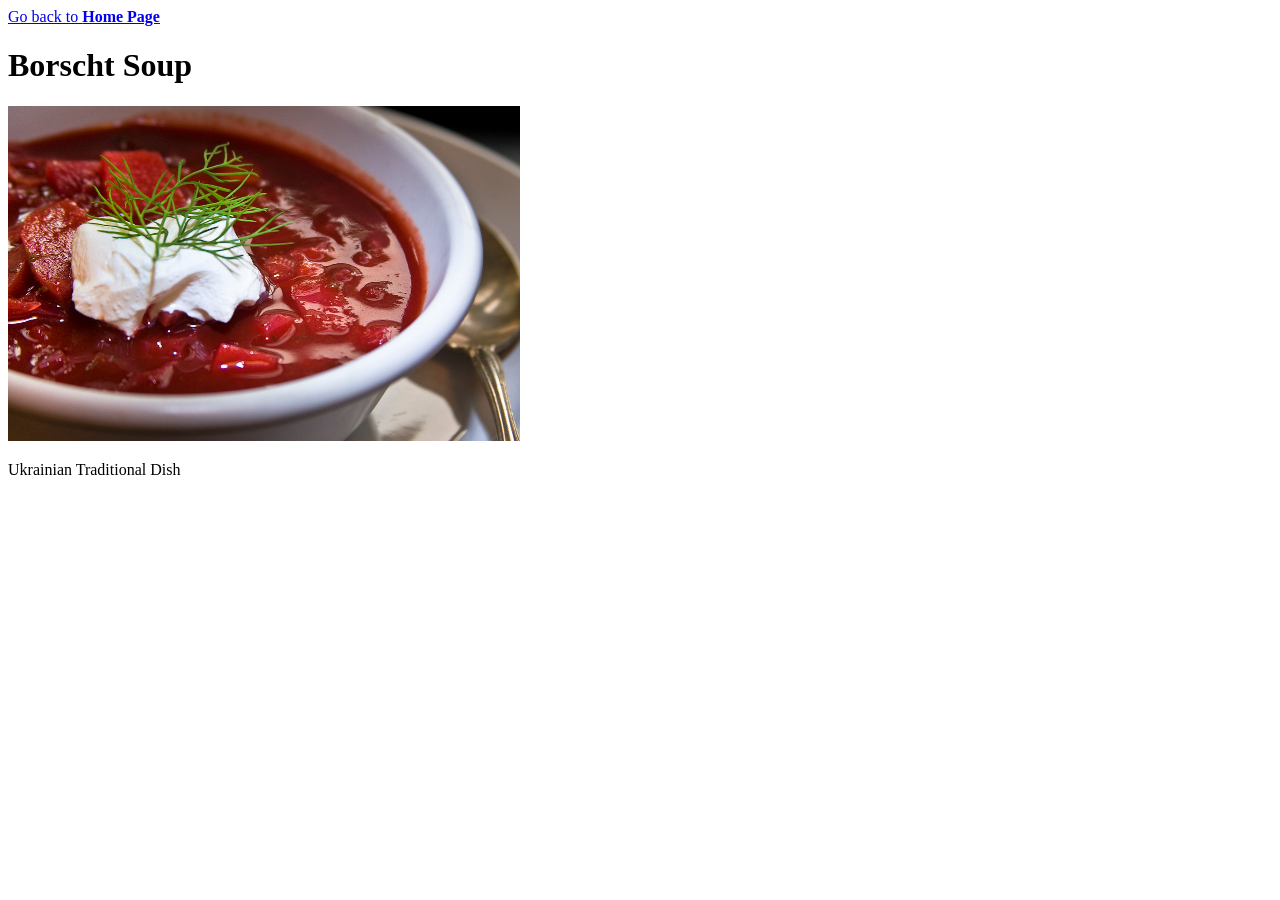
==== recipes/borscht.html @ 1b72cdf4 "Images of the dishes" ====
<!DOCTYPE html>
<html lang="en">
<head>
    <meta charset="UTF-8">
    <meta name="viewport" content="width=device-width, initial-scale=1.0">
    <title>Borscht Soup Recipe</title>
</head>
<body>
<a href="../index.html" rel="noopener noreffer" target="_self">Go back to <strong>Home Page</strong></a>

   <h1>Borscht Soup</h1>
   <img src="../images/borscht.jpg" alt="Image of a Delicious Borscht Soup" width="512" height="335">
   <p>Ukrainian Traditional Dish</p>




</body>
</html>
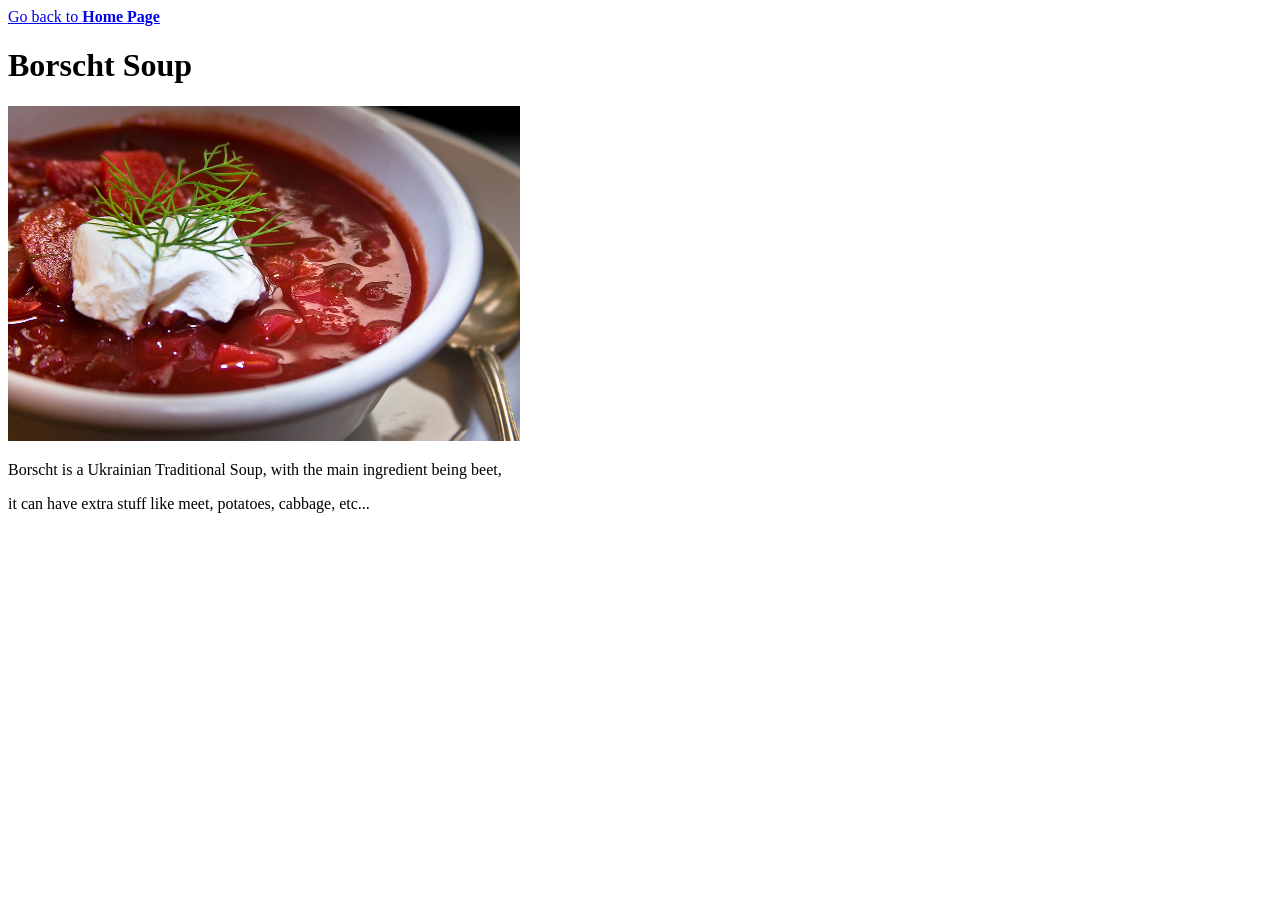
==== commit 1c8e297e: "Add description of each recipe" ====
--- a/recipes/borscht.html
+++ b/recipes/borscht.html
@@ -10,7 +10,8 @@
 
    <h1>Borscht Soup</h1>
    <img src="../images/borscht.jpg" alt="Image of a Delicious Borscht Soup" width="512" height="335">
-   <p>Ukrainian Traditional Dish</p>
+   <p>Borscht is a Ukrainian Traditional Soup, with the main ingredient being beet,</p>
+   <p>it can have extra stuff like meet, potatoes, cabbage, etc...</p>
 
 
 
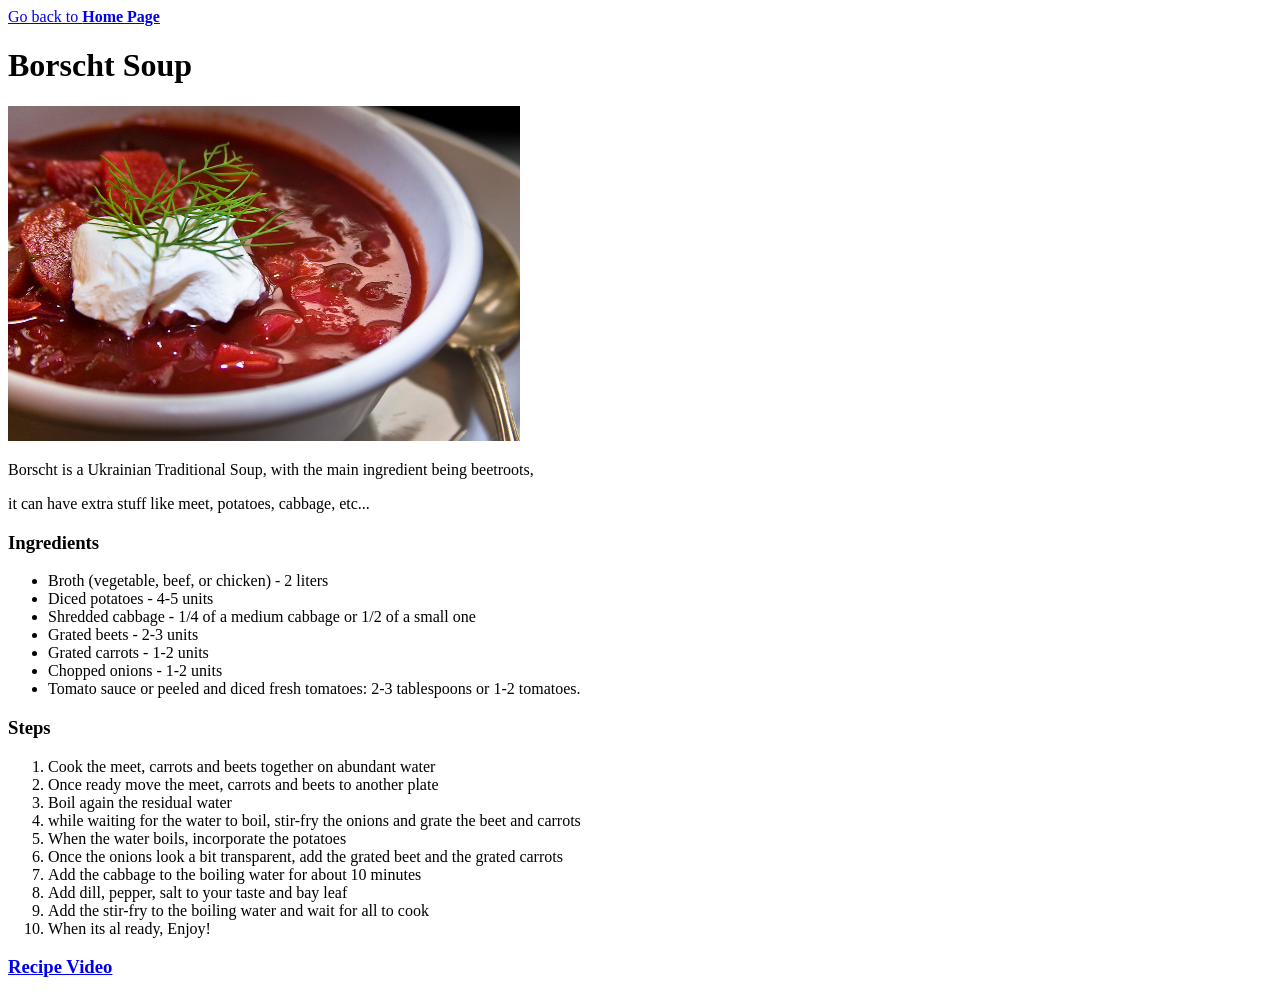
==== commit c74aa114: "Add Ingredients and Steps" ====
--- a/recipes/borscht.html
+++ b/recipes/borscht.html
@@ -10,11 +10,35 @@
 
    <h1>Borscht Soup</h1>
    <img src="../images/borscht.jpg" alt="Image of a Delicious Borscht Soup" width="512" height="335">
-   <p>Borscht is a Ukrainian Traditional Soup, with the main ingredient being beet,</p>
+   <p>Borscht is a Ukrainian Traditional Soup, with the main ingredient being beetroots,</p>
    <p>it can have extra stuff like meet, potatoes, cabbage, etc...</p>
 
+<h3>Ingredients</h3>
+   <ul>
+    <li>Broth (vegetable, beef, or chicken) - 2 liters</li>
+    <li>Diced potatoes - 4-5 units</li>
+    <li>Shredded cabbage - 1/4 of a medium cabbage or 1/2 of a small one</li>
+    <li>Grated beets - 2-3 units</li>
+    <li>Grated carrots - 1-2 units</li>
+    <li>Chopped onions - 1-2 units</li>
+    <li>Tomato sauce or peeled and diced fresh tomatoes: 2-3 tablespoons or 1-2 tomatoes.</li>
+   </ul>
+
+<h3>Steps</h3>
+   <ol>
+    <li>Cook the meet, carrots and beets together on abundant water</li>
+    <li>Once ready move the meet, carrots and beets to another plate</li>
+    <li>Boil again the residual water</li>
+    <li>while waiting for the water to boil, stir-fry the onions and grate the beet and carrots</li>
+    <li>When the water boils, incorporate the potatoes</li>
+    <li>Once the onions look a bit transparent, add the grated beet and the grated carrots</li>
+    <li>Add the cabbage to the boiling water for about 10 minutes</li>
+    <li>Add dill, pepper, salt to your taste and bay leaf</li>
+    <li>Add the stir-fry to the boiling water and wait for all to cook</li>
+    <li>When its al ready, Enjoy!</li>
+   </ol>
 
 
-
+<h3><a href="https://www.youtube.com/watch?v=GUtqFChzba8" rel="noopener noreffer" target="_blank">Recipe Video</a></h3>
 </body>
 </html>
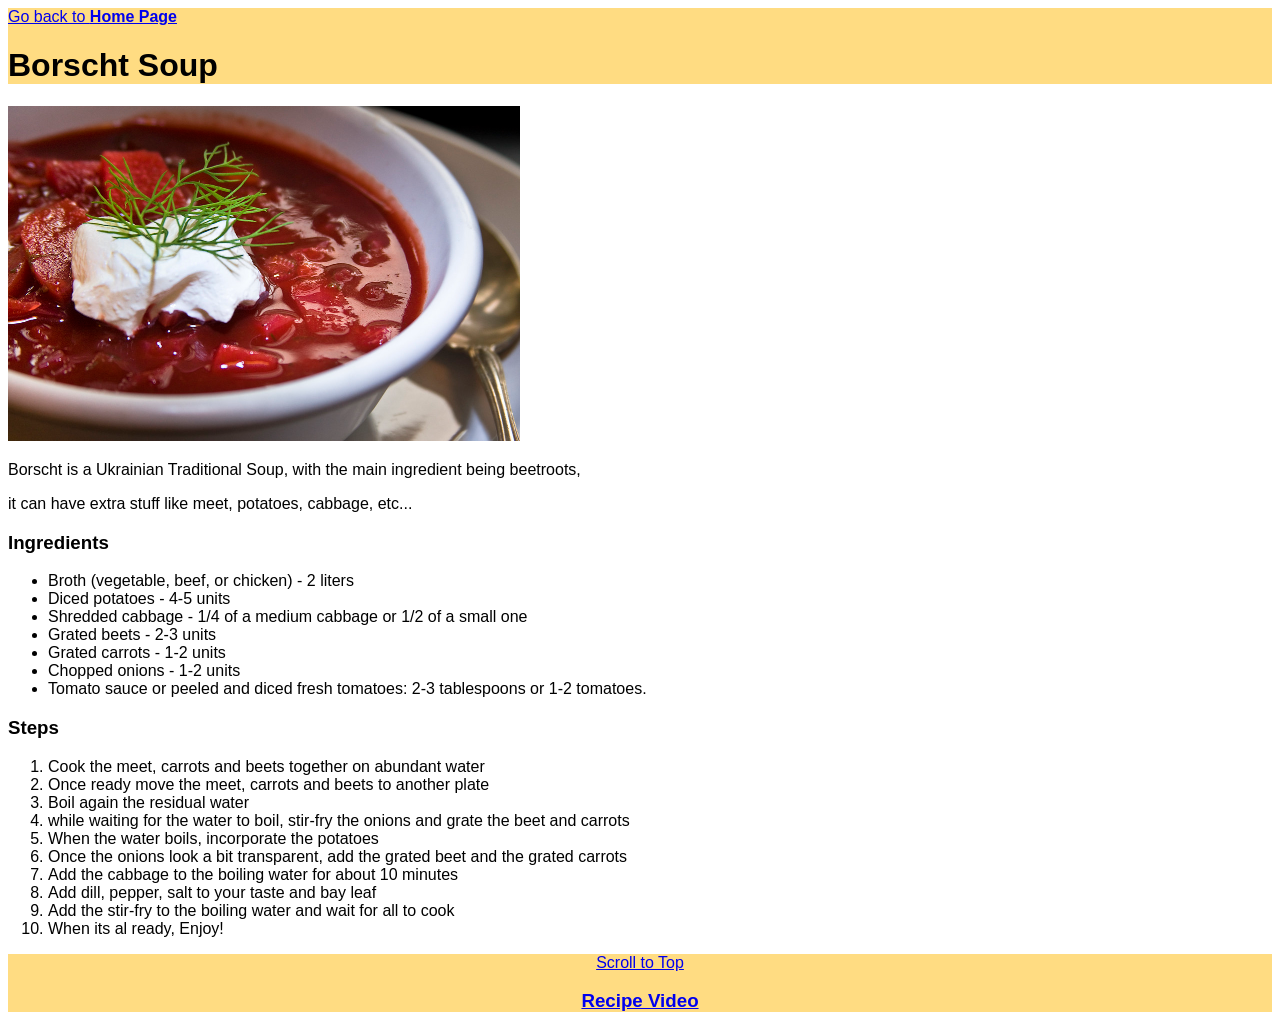
==== commit ccbdcae3: "Add css style header and footer" ====
--- a/recipes/borscht.html
+++ b/recipes/borscht.html
@@ -4,11 +4,14 @@
     <meta charset="UTF-8">
     <meta name="viewport" content="width=device-width, initial-scale=1.0">
     <title>Borscht Soup Recipe</title>
+    <link rel="stylesheet" href="../style.css">
 </head>
 <body>
-<a href="../index.html" rel="noopener noreffer" target="_self">Go back to <strong>Home Page</strong></a>
+    <header>
+         <a href="../index.html" rel="noopener noreferrer" target="_self">Go back to <strong>Home Page</strong></a>
+         <h1>Borscht Soup</h1>       
+    </header>
 
-   <h1>Borscht Soup</h1>
    <img src="../images/borscht.jpg" alt="Image of a Delicious Borscht Soup" width="512" height="335">
    <p>Borscht is a Ukrainian Traditional Soup, with the main ingredient being beetroots,</p>
    <p>it can have extra stuff like meet, potatoes, cabbage, etc...</p>
@@ -37,8 +40,9 @@
     <li>Add the stir-fry to the boiling water and wait for all to cook</li>
     <li>When its al ready, Enjoy!</li>
    </ol>
-
-
-<h3><a href="https://www.youtube.com/watch?v=GUtqFChzba8" rel="noopener noreffer" target="_blank">Recipe Video</a></h3>
+<footer>
+   <a href="#">Scroll to Top</a>
+   <h3><a href="https://www.youtube.com/watch?v=GUtqFChzba8" rel="noopener noreferrer" target="_blank">Recipe Video</a></h3>
+</footer>
 </body>
 </html>
--- a/style.css
+++ b/style.css
@@ -0,0 +1,23 @@
+* {
+    font-family:Verdana, Geneva, Tahoma, sans-serif;
+}
+
+html {
+    background-color: rgb(255, 255, 255);
+}
+header {
+    background-color: #ffdc82;
+
+}
+
+.title {
+    font-size: 48px;    
+    margin: -10px 0px -15px 0px;
+}
+
+footer {
+    display: block;
+    text-align: center;
+    margin-top: auto;
+    background-color: #ffdc82;
+}
